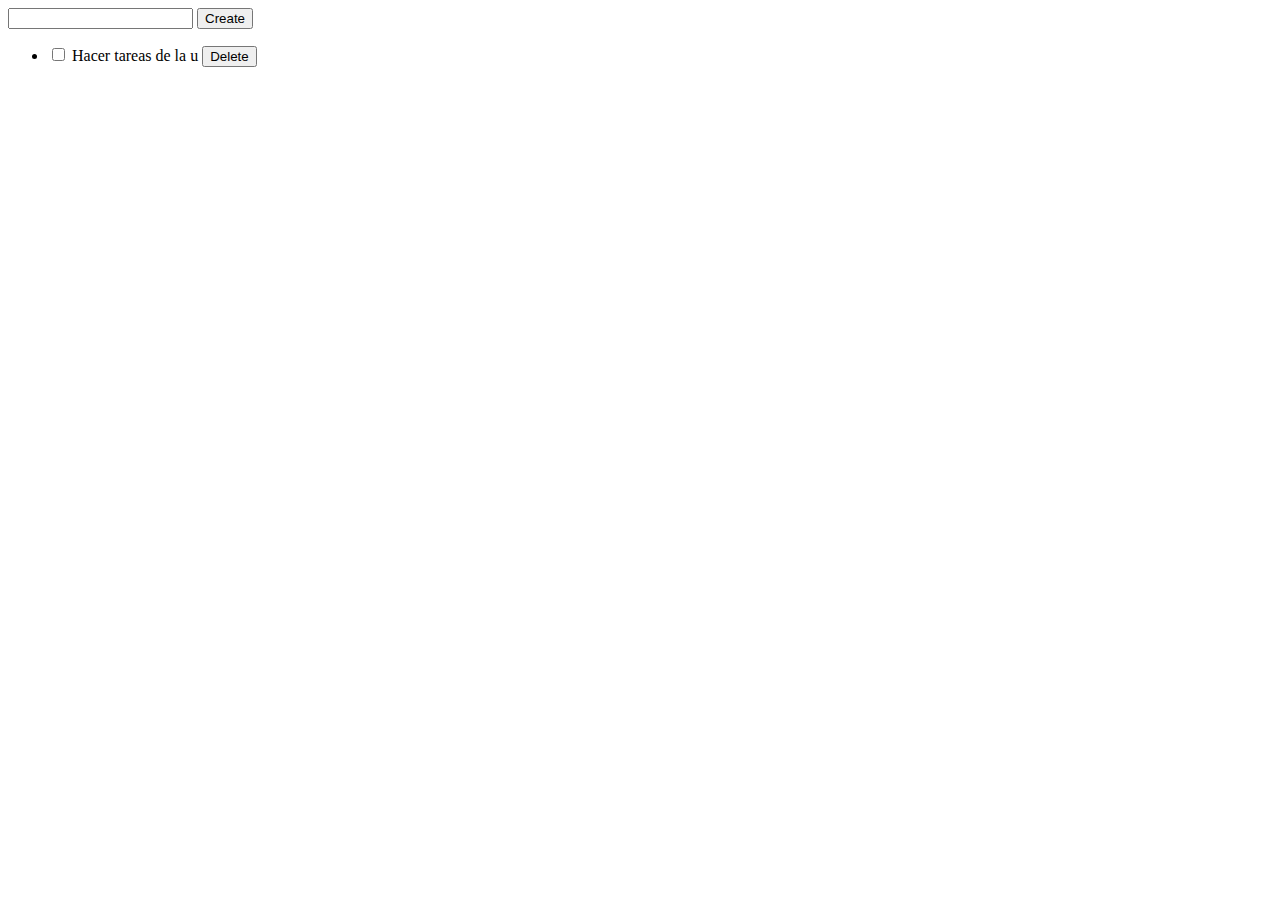
==== src/index.html @ e1909d04 "Funcionamientos to-do list" ====
<!DOCTYPE html>
<html lang="en">
<head>
    <meta charset="UTF-8">
    <meta http-equiv="X-UA-Compatible" content="IE=edge">
    <meta name="viewport" content="width=device-width, initial-scale=1.0">
    <title>Document</title>
    <link rel="stylesheet" href="styles.css">
</head>
<body>
    <section>
        <input type="text" id="create-to-do">
        <button id="to-do-btn">Create</button>
        <ul id="to-do-list">
            <to-do-item class="" task="Hacer tareas de la u"></to-do-item>
        </ul>
    </section>
    
    <script type="module" src="/src/index.js"></script>
</body>  
</html>
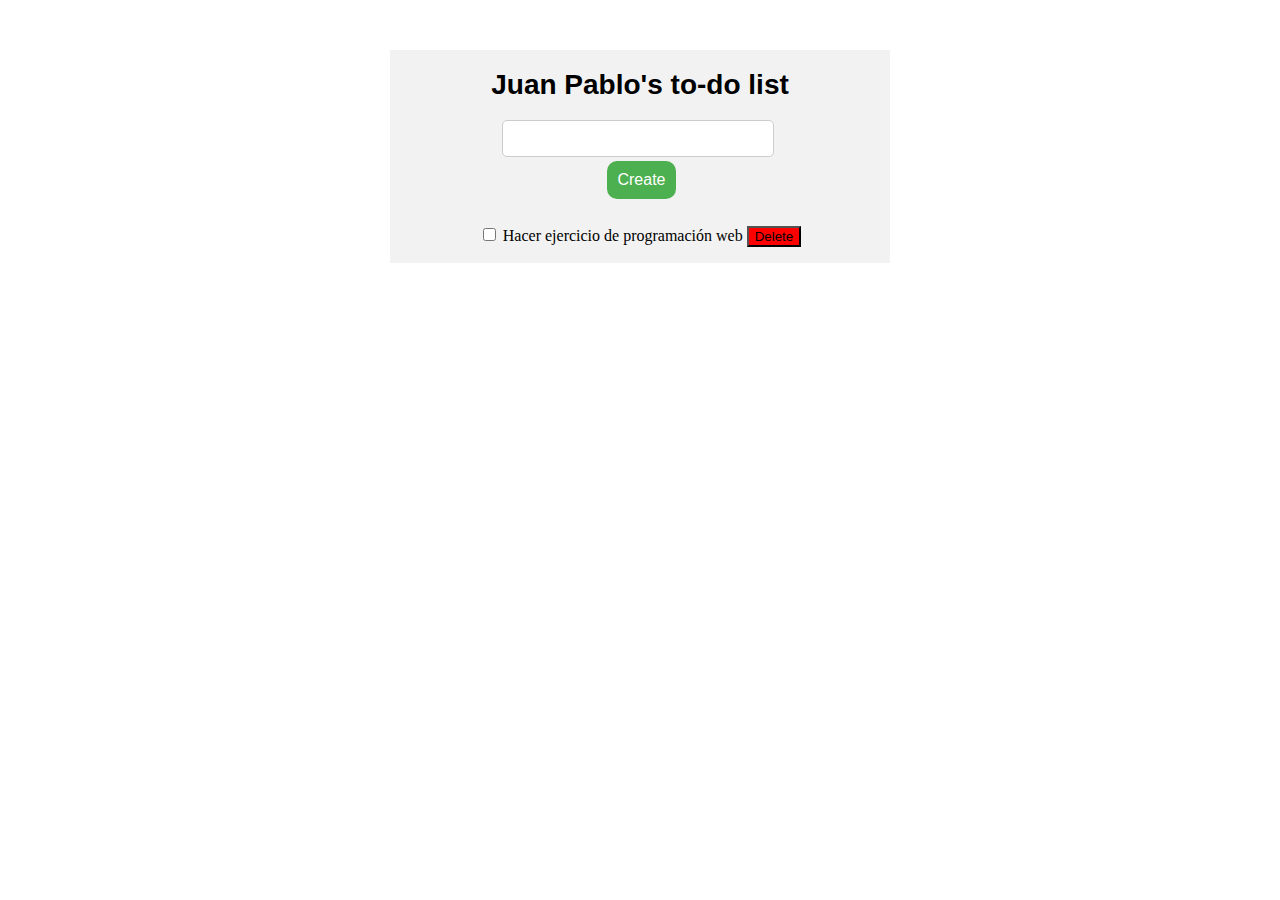
==== commit 9810c3fd: "Terminado" ====
--- a/src/index.html
+++ b/src/index.html
@@ -4,18 +4,21 @@
     <meta charset="UTF-8">
     <meta http-equiv="X-UA-Compatible" content="IE=edge">
     <meta name="viewport" content="width=device-width, initial-scale=1.0">
-    <title>Document</title>
+    <title>To-Do List</title>
     <link rel="stylesheet" href="styles.css">
 </head>
 <body>
     <section>
+        <h1>Juan Pablo's to-do list</h1>
         <input type="text" id="create-to-do">
         <button id="to-do-btn">Create</button>
         <ul id="to-do-list">
-            <to-do-item class="" task="Hacer tareas de la u"></to-do-item>
+          <to-do-item class="" task="Hacer ejercicio de programación web"></to-do-item>
         </ul>
-    </section>
+      </section>
     
     <script type="module" src="/src/index.js"></script>
 </body>  
 </html>  
+
+
--- a/src/styles.css
+++ b/src/styles.css
@@ -0,0 +1,114 @@
+ul {
+    list-style: none;
+    padding: 0;
+}
+
+li {
+    display: flex;
+    align-items: center;
+    margin-bottom: 5px;
+}
+
+to-do-item button {
+    border: none !important;
+}
+
+section {
+    background-color: #f2f2f2;
+    max-width: 500px;
+    margin: 0 auto;
+}
+
+#to-do-btn {
+    background-color: #4CAF50;
+    border: none;
+    color: white;
+    padding: 10px;
+    text-align: center;
+    text-decoration: none;
+    display: inline-block;
+    font-size: 16px;
+    margin-bottom: 10px;
+    cursor: pointer;
+}
+
+#create-to-do {
+    padding: 10px;
+    border: 1px solid #ccc;
+    border-radius: 5px;
+    margin-right: 5px;
+    width: 50%;
+}
+
+.item {
+    display: flex;
+    align-items: center;
+}
+
+.item input[type="checkbox"] {
+    margin-right: 10px;
+}
+
+.item label {
+    flex: 1;
+    text-decoration: none;
+    
+}
+
+.item label.completed {
+    text-decoration: line-through;
+}
+
+button {
+    background-color: #45a848;
+    color: white;
+    border: none;
+    padding: 2px 10px;
+    text-align: center;
+    text-decoration: none;
+    display: inline-block;
+    font-size: 12px;
+    margin: 4px 2px;
+    cursor: pointer;
+  }
+  
+  button:hover {
+    opacity: 0.8;
+}
+  
+  #to-do-btn {
+    margin-left: 5px;
+}
+
+h1 {
+    text-align: center;
+    font-size: 28px;
+    font-family: Arial, Helvetica, sans-serif;
+}
+
+section {
+    display: flex;
+    flex-direction: column;
+    justify-content: center;
+    align-items: center;
+    margin-top: 50px;
+}
+
+button{
+    border-radius:10px;
+    outline:none;
+}
+
+.item-container {
+    background-color: #f1f1f1;
+    padding: 10px;
+    border-radius: 5px;
+    margin-bottom: 10px;
+}
+
+label {
+    font-family: Arial, Helvetica, sans-serif;
+    font-size: 18px;
+    font-weight: 400;
+}
+
